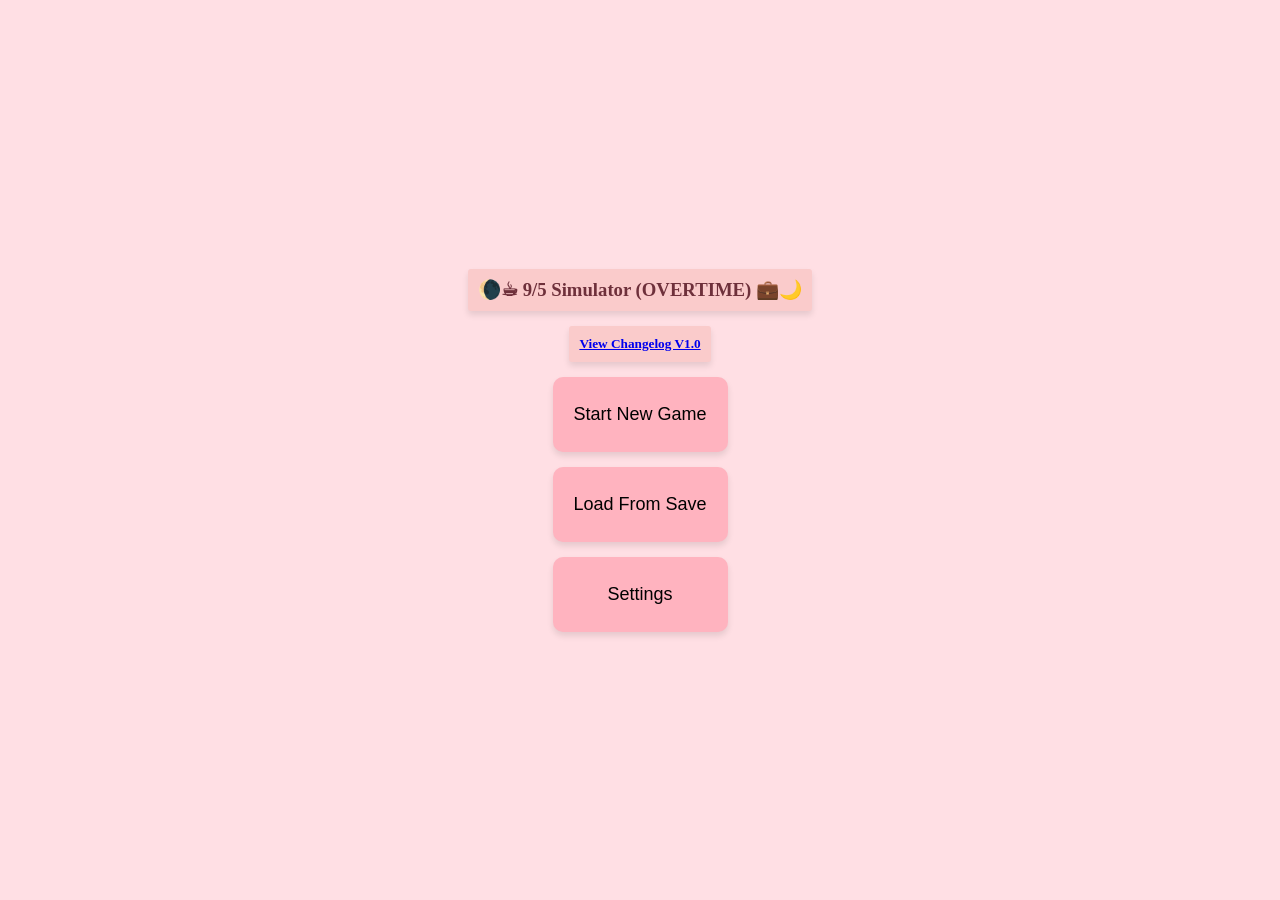
==== 95rebirth.html @ dec6f008 "maybe thisll be cool?" ====
<!DOCTYPE html>
<html lang="en">
  <head>
    <meta name="viewport" content="width=device-width, initial-scale=1.0">
    <meta charset="UTF-8">
    <meta name="viewport" content="width=device-width, initial-scale=1.0">
    <meta http-equiv="X-UA-Compatible" content="ie=edge">
    <title>9-5 Simulator Remastered</title>
    <link rel="stylesheet" href="./style.css">
    <link rel="icon" href="./95favicon.png" type="image/x-icon">
    <link rel="apple-touch-icon" sizes="186x186" href="apple-touch-icon.png">
  </head>
  <body>
    <main>
        <div id="mainMenu" class="mainMenuDisplay">
            <h3 class="h3Title">🌘☕︎ 9/5 Simulator (OVERTIME) 💼🌙</h3>
            <h5 class="h3Title"><a href="https://www.glizanec.com/coding/95-simulator-new/changelogs/v1-0-changelog" target="_blank">View Changelog V1.0</a></h5>
            <button id="resumeGame" class="mainMenuDecisions">Resume Game</button>
            <button id="startNewGame" class="mainMenuDecisions">Start New Game</button>
            <button id="loadFromSave" class="mainMenuDecisions">Load From Save</button>
            <button id="viewSettings" class="mainMenuDecisions">Settings</button>
        </div>

        <div id="settingsMenu" class="mainMenuDisplay">
            <h3 class="h3Title">Settings</h3>
            <button id="darkModeToggle" class="mainMenuDecisions">Toggle Dark Mode</button>
            <button id="greenModeToggle" class="mainMenuDecisions">Toggle Green Mode</button>
            <button id="purpleModeToggle" class="mainMenuDecisions">Toggle Purple Mode</button>
            <button id="orangeModeToggle" class="mainMenuDecisions">Toggle Orange Mode</button>
            <button id="goldenModeToggle" class="mainMenuDecisions">Toggle Golden Mode</button>
            <button id="returnToMMSettings" class="mainMenuDecisions">Return to Main Menu</button>
        </div>

        <div id="loadFromSaveMenu" class="mainMenuDisplay">
            <h3 class="h3Title">Load Game</h3>
            <button id="btmmolg" class="mainMenuDecisions">Return to Main Menu</button>
            <input>
            <button>Submit</button>
        </div>

        <div id="gameDisplay" class="gameDisplayTab">
            <div id="menuBar" class="menuBar"><button class="menuButtons" id="goToMainMenu">Home</button> <button class="menuButtons" id="goToClickingTab">Write</button></div>
            <br>
            <div id="clickMenu" class="clickMenuDisplay">
                <h3 id="paperCount" class="paperCount">Papers Written: 0</h3>
                <h4 id="moneyCount" class="moneyCount">Money: $0</h4>
                <button id="writePaperBtn" class="writePaperBtn">Write Paper</button>
                <button id="buyWorkerBtn" class="buyWorkerBtn">Hire Writer: $200</button>
                <br>
                <br>
                <div>
                    <h2 class="fancyText" id="cofShopMultiDisplay">Coffee Shop (No Multipliers Currently Active)</h2>
                    <button id="buyCoffee" class="buyWorkerBtn">Buy Coffee (+.5x papers [30 seconds]) | $10</button>
                    <button id="buyEngDrink" class="buyWorkerBtn">Buy Energy Drink (+2.5x papers [30 seconds]) | $75</button>
                    <h5>COMING SOON!</h5>
                    <button id="buyWorkersCoffee" class="greyedOutBtn">Buy Workers Coffee (+.25x papers [30 seconds]) | $500</button>
                    <button id="buyProductivityBurst" class="greyedOutBtn">Productivity Burst (+15x [5 seconds]) | $500</button>
                </div>
            </div>

        </div> 
    </main>
    <script src="definitions.js"></script>
    <script src="saveGame.js"></script>
    <script src="game.js"></script>
    
  </body>
</html>
---- style.css ----
:root {
    --gameButtons: rgb(255, 183, 195);
    --gameButtonsHoA: rgb(255, 172, 186);
    --menuBarButtons: rgb(255, 155, 172);
    --mmButtons: rgb(255, 179, 191);
    --mmButtonsHoA: rgb(255, 150, 168);

    --bodyColor: rgb(255, 223, 228);
    --mainGameBg: rgb(255, 222, 222);
    --menuBar: rgb(255, 183, 195);


    --titleColor: rgb(110, 48, 59);
    --titleBgColor: rgb(250, 203, 203); 
    --backgrounds: rgb(255, 229, 233);
}

body.darkTheme {
    --gameButtons: rgb(134, 134, 134);
    --gameButtonsHoA: rgb(156, 156, 156);
    --menuBarButtons: rgb(39, 39, 39);
    --mmButtons: rgb(104, 104, 104);
    --mmButtonsHoA: rgb(128, 128, 128);

    --bodyColor: rgb(36, 36, 36);
    --mainGameBg: rgb(73, 73, 73);
    --menuBar: rgb(48, 48, 48);
    --backgrounds: rgb(58, 58, 58);

    --titleColor: rgb(36, 36, 36);
    --titleBgColor: rgb(122, 122, 122);
}

body.greenTheme {
    --gameButtons: rgb(171, 204, 167);
    --gameButtonsHoA: rgb(166, 204, 168);
    --menuBarButtons: rgb(107, 163, 116);
    --mmButtons: rgb(138, 187, 150);
    --mmButtonsHoA: rgb(127, 175, 122);

    --bodyColor: rgb(193, 235, 191);
    --mainGameBg: rgb(155, 190, 164);
    --menuBar: rgb(79, 153, 99);
    --backgrounds: rgb(189, 253, 211);

    --titleColor: rgb(38, 90, 38);
    --titleBgColor: rgb(255, 255, 255);
}

body.purpleTheme {
    --gameButtons: rgb(190, 171, 204);
    --gameButtonsHoA: rgb(186, 166, 204);
    --menuBarButtons: rgb(124, 93, 145);
    --mmButtons: rgb(167, 138, 187);
    --mmButtonsHoA: rgb(151, 122, 175);

    --bodyColor: rgb(221, 191, 235);
    --mainGameBg: rgb(176, 155, 190);
    --menuBar: rgb(123, 79, 153);
    --backgrounds: rgb(231, 189, 253);

    --titleColor: rgb(61, 38, 90);
    --titleBgColor: rgb(255, 255, 255);
}

body.orangeTheme {
    --gameButtons: rgb(255, 179, 138);
    --gameButtonsHoA: rgb(255, 163, 117);
    --menuBarButtons: rgb(230, 115, 60);
    --mmButtons: rgb(255, 153, 102);
    --mmButtonsHoA: rgb(240, 135, 82);

    --bodyColor: rgb(255, 235, 224);
    --mainGameBg: rgb(255, 204, 179);
    --menuBar: rgb(242, 133, 78);
    --backgrounds: rgb(255, 220, 204);

    --titleColor: rgb(128, 48, 10);
    --titleBgColor: rgb(255, 255, 255);
}

body.goldenTheme {
    --gameButtons: rgb(240, 203, 117);
    --gameButtonsHoA: rgb(232, 191, 95);
    --menuBarButtons: rgb(184, 142, 44);
    --mmButtons: rgb(222, 178, 80);
    --mmButtonsHoA: rgb(207, 162, 62);

    --bodyColor: rgb(253, 248, 228);
    --mainGameBg: rgb(245, 226, 170);
    --menuBar: rgb(212, 168, 64);
    --backgrounds: rgb(250, 238, 195);

    --titleColor: rgb(102, 75, 12);
    --titleBgColor: rgb(255, 255, 255);
}

.mainMenuDecisions {
    background-color: var(--mmButtons);
    border: none;
    width: 175px;
    height: 75px;
    border-radius: 10px;
    padding: 15px;
    font-size: large;
    font-family: 'Franklin Gothic Medium', 'Arial Narrow', Arial, sans-serif;
    box-shadow: 0px 4px 6px rgba(0, 0, 0, 0.1);
    -webkit-user-select: none; 
    -moz-user-select: none;    
    -ms-user-select: none;     
    user-select: none;   
    transition: transform 0.1s ease;     
}

.settingsDecisions {
    background-color: var(--mmButtons);
    border: none;
    width: 125px;
    height: 50px;
    border-radius: 10px;
    padding: 15px;
    font-size: small;
    font-family: 'Franklin Gothic Medium', 'Arial Narrow', Arial, sans-serif;
    box-shadow: 0px 4px 6px rgba(0, 0, 0, 0.1);
    -webkit-user-select: none; 
    -moz-user-select: none;    
    -ms-user-select: none;     
    user-select: none;   
    transition: transform 0.1s ease;     
}


.mainMenuDecisions:hover {
    background-color: var(--mmButtonsHoA);
    transform: scale(1.05); 
}

.mainMenuDecisions:active {
    background-color: var(--mmButtonsHoA);
    transform: scale(1.05); 
    transform: translateY(2px);     
}


body {
    margin: 0;
    padding: 0;
    overflow: hidden;
    background-color: var(--bodyColor);
}


.h3Title {
    color: var(--titleColor);
    box-shadow: 0px 4px 6px rgba(0, 0, 0, 0.1);
    font-family: 'Times New Roman', Times, serif;
    margin-top: 0;
    margin-bottom: 0;
    padding: 10px;
    border-radius: 3px;
    background-color: var(--titleBgColor);
    -webkit-user-select: none; 
    -moz-user-select: none;    
    -ms-user-select: none;     
    user-select: none;      
}

.clickMenuDisplay {
    -webkit-user-select: none; 
    -moz-user-select: none;    
    -ms-user-select: none;     
    user-select: none;    
    box-shadow: 0px 4px 6px rgba(0, 0, 0, 0.1);
    font-family: 'Times New Roman', Times, serif;
    background-color: var(--mainGameBg);
    width: 100%;
    height: auto;
    padding:  10px;
    display: flex;
    flex-direction: column;
    align-items: center;
    justify-items: center;
    justify-content: center;
    text-align: center;
}

.paperCount {
    -webkit-user-select: none; 
    -moz-user-select: none;    
    -ms-user-select: none;     
    user-select: none;    
    font-family: 'Franklin Gothic Medium', 'Arial Narrow', Arial, sans-serif;
    font-size: xx-large;
    margin-top: 2px;
}

.spamClickButton {
    background-color: rgb(255, 204, 212);
}
.moneyCount {
    -webkit-user-select: none; 
    -moz-user-select: none;    
    -ms-user-select: none;     
    user-select: none;    
    font-family: 'Franklin Gothic Medium', 'Arial Narrow', Arial, sans-serif;
    font-size: xx-large;
    margin-top: 0px;  
}

.writePaperBtn {
    background-color: var(--gameButtons);
    border: none;
    width: 80%;
    height: 80%;
    border-radius: 10px;
    padding: 10px;
    font-size: x-large;
    font-family: 'Franklin Gothic Medium', 'Arial Narrow', Arial, sans-serif;
    box-shadow: 0px 4px 6px rgba(0, 0, 0, 0.1);
    -webkit-user-select: none; 
    -moz-user-select: none;    
    -ms-user-select: none;     
    user-select: none;    
    margin-bottom: 10px;
    margin-top: 0px;
    transition: transform 0.1s ease;
}

.menuBar {
    background-color: var(--menuBarButtons);
    border: none;
    width: 100%;
    height: fit-content;
    border-radius: 10px;
    padding: 15px;
    font-size: large;
    font-family: 'Franklin Gothic Medium', 'Arial Narrow', Arial, sans-serif;
    box-shadow: 0px 4px 6px rgba(0, 0, 0, 0.1);
    -webkit-user-select: none; 
    -moz-user-select: none;    
    -ms-user-select: none;     
    user-select: none;    
    display: flex;
    flex-direction: row;  
}

.buyWorkerBtn {
    background-color: var(--gameButtons);
    border: none;
    width: 75%;
    height: 80%;
    border-radius: 10px;
    padding: 15px;
    font-size: large;
    font-family: 'Franklin Gothic Medium', 'Arial Narrow', Arial, sans-serif;
    box-shadow: 0px 4px 6px rgba(0, 0, 0, 0.1);
    -webkit-user-select: none; 
    -moz-user-select: none;    
    -ms-user-select: none;     
    user-select: none;        
    margin-bottom: 10px;
    transition: transform 0.1s ease;
}

.buyWorkerBtn:hover {
    transform: scale(1.05);
    background-color: var(--gameButtonsHoA);
}

.buyWorkerBtn:active {
    transform: scale(1.05);
    transform: translateY(2px);
    background-color: var(--gameButtonsHoA);
}

.writePaperBtn:hover {
    transform: scale(1.05);
    background-color: var(--gameButtonsHoA);
}

.writePaperBtn:active {
    transform: scale(1.05);
    transform: translateY(2px);
    background-color: var(--gameButtonsHoA);
}



.background {
    background-color: var(--backgrounds);
}

.mainMenuDisplay {
    display: flex;
    justify-content: center;
    align-items: center;
    flex-direction: column;
    width: 100%;
    height: 100vh;
    gap: 15px;
}

.menuButtons {
    background-color: var(--mmButtons);
    border: none;
    width: 8%;
    height: 175%;
    border-radius: 5px;
    padding: 5px;
    margin-right: 10px;
    font-size: small;
    font-family: 'Franklin Gothic Medium', 'Arial Narrow', Arial, sans-serif;
    box-shadow: 0px 4px 6px rgba(0, 0, 0, 0.1);
    -webkit-user-select: none; 
    -moz-user-select: none;    
    -ms-user-select: none;     
    user-select: none;   
    transition: transform 0.1s ease;
}

.menuButtons:hover {
    background-color: var(--gameButtonsHoA);
    transform: scale(1.02);
}

.menuButtons:active {
    background-color: var(--gameButtonsHoA);
    transform: scale(1.02);
    transform: translateY(2px);
}

.gameDisplayTab {
    background-color: var(--mainGameBg);
    padding: 10px;
    display: flex;
    flex-direction: column;
}

.fancyText {
    color: black;
    font-family: 'Franklin Gothic Medium', 'Arial Narrow', Arial, sans-serif;
}

.greyedOutBtn {
    background-color: var(--gameButtons);
    border: none;
    width: 75%;
    height: 80%;
    border-radius: 10px;
    padding: 15px;
    font-size: large;
    font-family: 'Franklin Gothic Medium', 'Arial Narrow', Arial, sans-serif;
    box-shadow: 0px 4px 6px rgba(0, 0, 0, 0.1);
    -webkit-user-select: none; 
    -moz-user-select: none;    
    -ms-user-select: none;     
    user-select: none;        
    margin-bottom: 10px;
    transition: transform 0.1s ease;
    opacity: .45;   
}
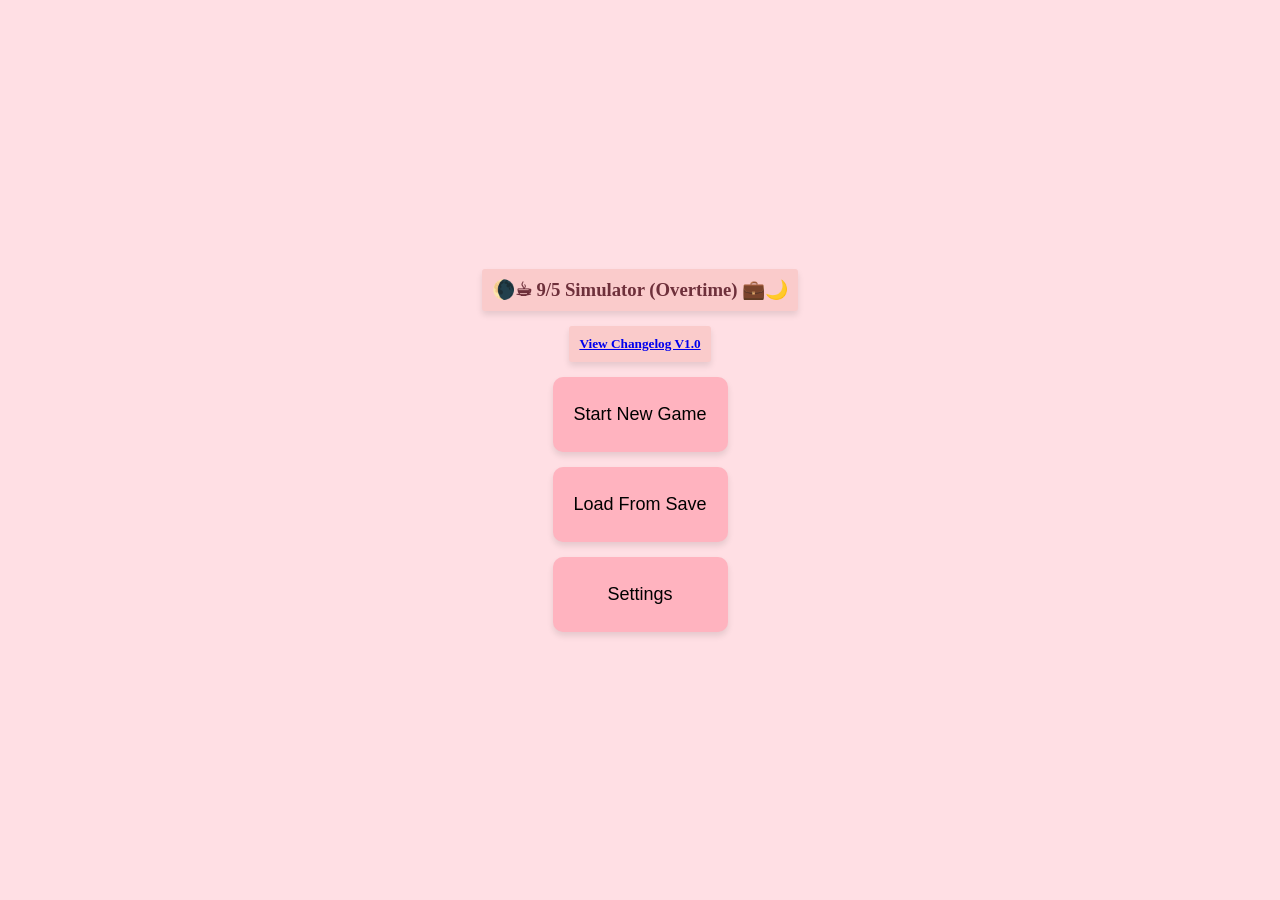
==== commit cb606d8b: "changing the name because i dont like "remastered" or "rebirth", they're lame." ====
--- a/95rebirth.html
+++ b/95rebirth.html
@@ -5,7 +5,7 @@
     <meta charset="UTF-8">
     <meta name="viewport" content="width=device-width, initial-scale=1.0">
     <meta http-equiv="X-UA-Compatible" content="ie=edge">
-    <title>9-5 Simulator Remastered</title>
+    <title>9-5 Simulator (Overtime)</title>
     <link rel="stylesheet" href="./style.css">
     <link rel="icon" href="./95favicon.png" type="image/x-icon">
     <link rel="apple-touch-icon" sizes="186x186" href="apple-touch-icon.png">
@@ -13,7 +13,7 @@
   <body>
     <main>
         <div id="mainMenu" class="mainMenuDisplay">
-            <h3 class="h3Title">🌘☕︎ 9/5 Simulator (OVERTIME) 💼🌙</h3>
+            <h3 class="h3Title">🌘☕︎ 9/5 Simulator (Overtime) 💼🌙</h3>
             <h5 class="h3Title"><a href="https://www.glizanec.com/coding/95-simulator-new/changelogs/v1-0-changelog" target="_blank">View Changelog V1.0</a></h5>
             <button id="resumeGame" class="mainMenuDecisions">Resume Game</button>
             <button id="startNewGame" class="mainMenuDecisions">Start New Game</button>
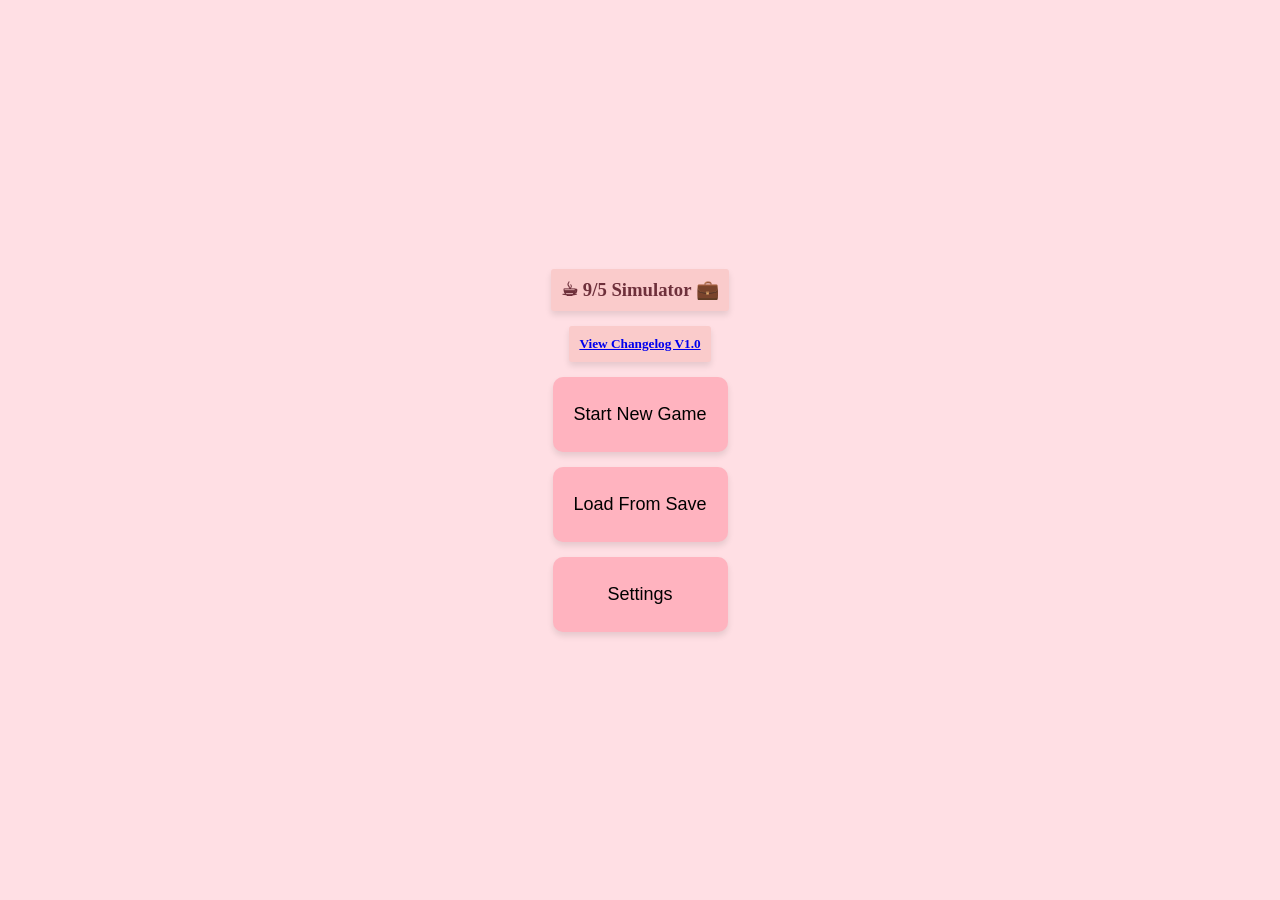
==== commit 8800b213: "ok... it looked bad." ====
--- a/95rebirth.html
+++ b/95rebirth.html
@@ -5,7 +5,7 @@
     <meta charset="UTF-8">
     <meta name="viewport" content="width=device-width, initial-scale=1.0">
     <meta http-equiv="X-UA-Compatible" content="ie=edge">
-    <title>9-5 Simulator (Overtime)</title>
+    <title>9-5 Simulator Remastered</title>
     <link rel="stylesheet" href="./style.css">
     <link rel="icon" href="./95favicon.png" type="image/x-icon">
     <link rel="apple-touch-icon" sizes="186x186" href="apple-touch-icon.png">
@@ -13,7 +13,7 @@
   <body>
     <main>
         <div id="mainMenu" class="mainMenuDisplay">
-            <h3 class="h3Title">🌘☕︎ 9/5 Simulator (Overtime) 💼🌙</h3>
+            <h3 class="h3Title">☕︎ 9/5 Simulator 💼</h3>
             <h5 class="h3Title"><a href="https://www.glizanec.com/coding/95-simulator-new/changelogs/v1-0-changelog" target="_blank">View Changelog V1.0</a></h5>
             <button id="resumeGame" class="mainMenuDecisions">Resume Game</button>
             <button id="startNewGame" class="mainMenuDecisions">Start New Game</button>
